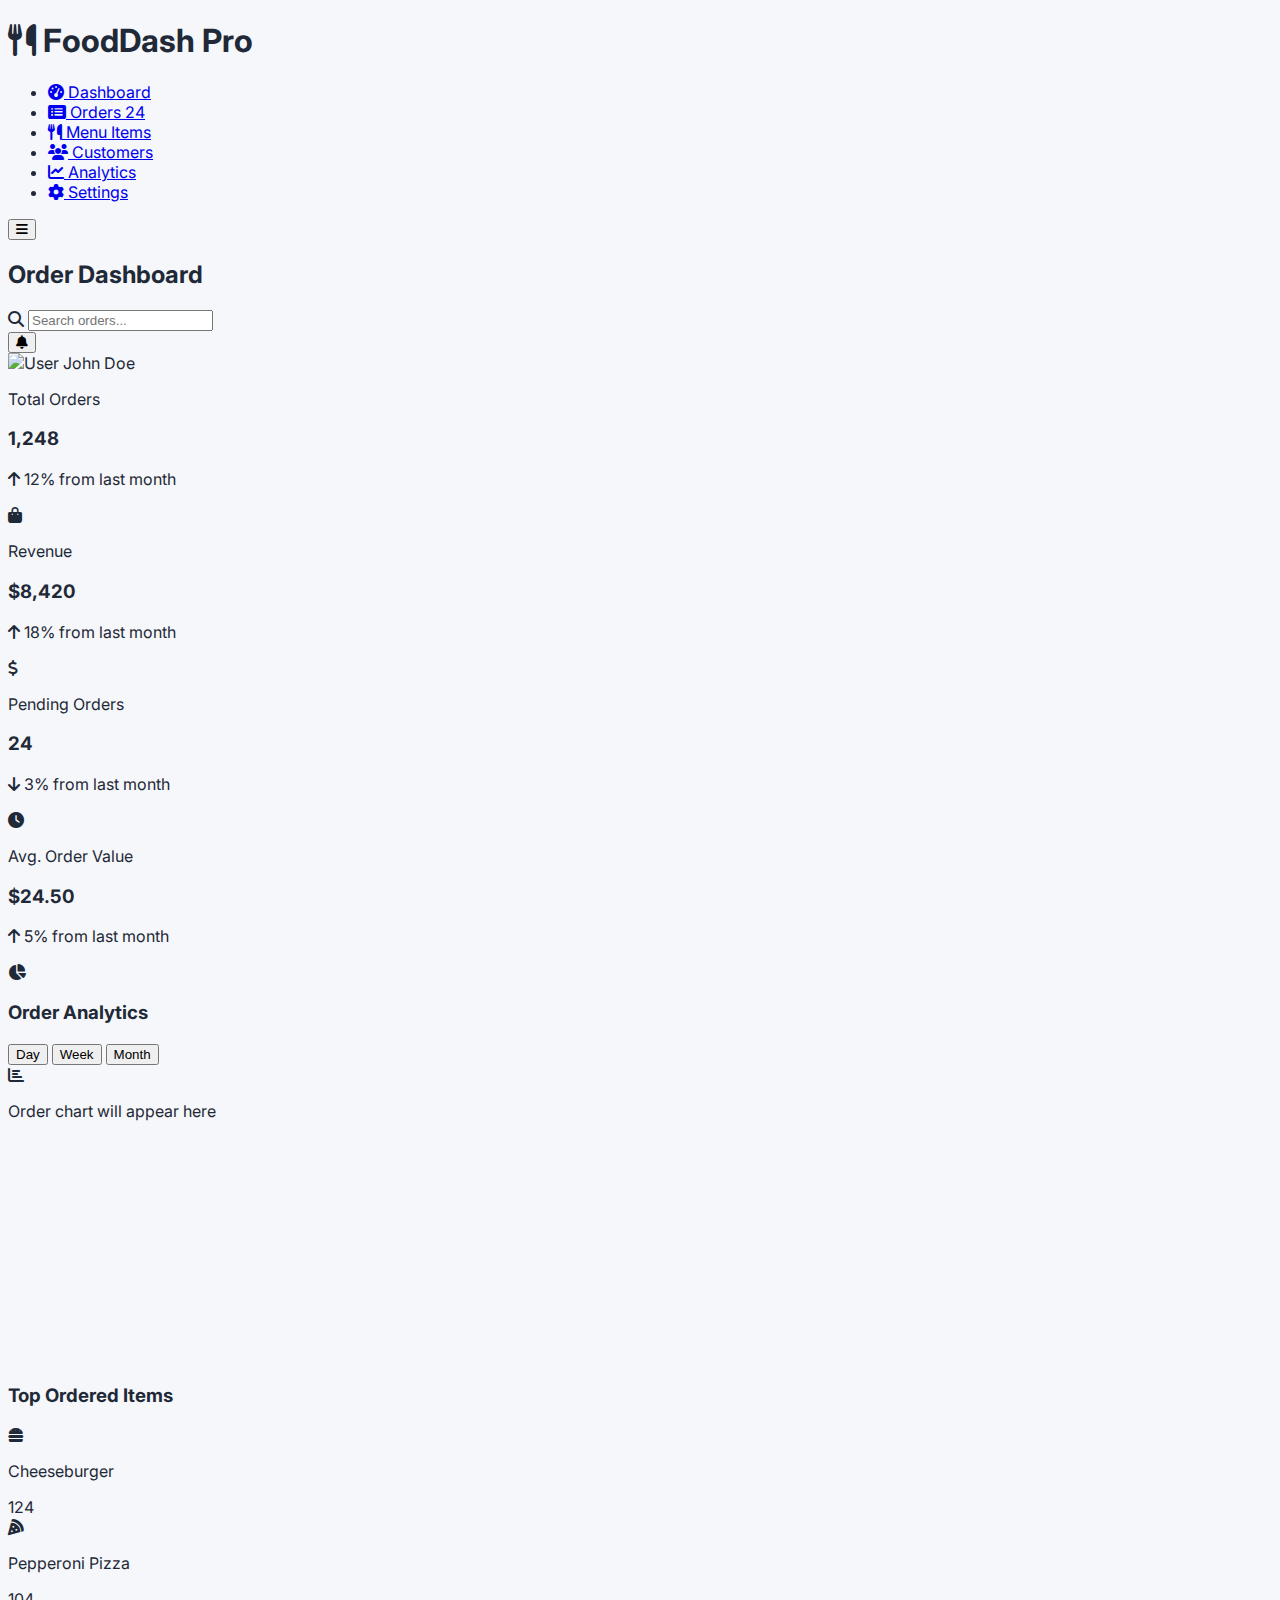
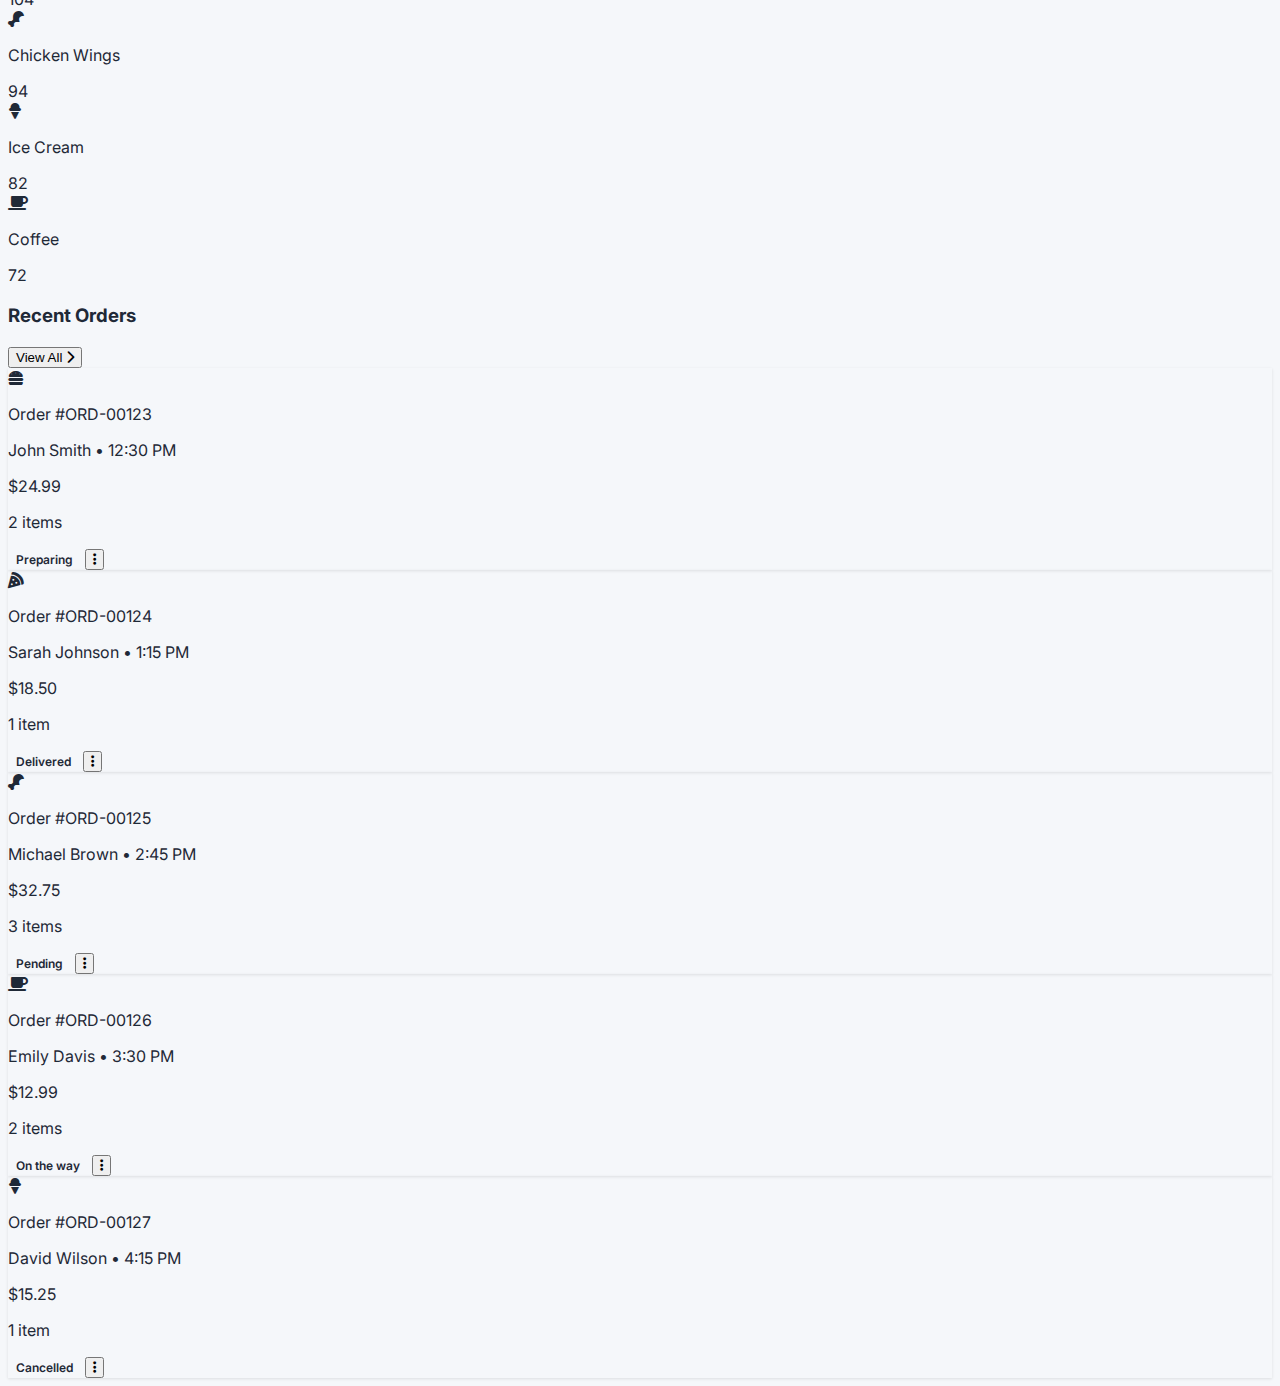
==== dashboard.html @ b8db297b "added my commit" ====
<!DOCTYPE html>
<html lang="en">
<head>
  <meta charset="UTF-8" />
  <meta name="viewport" content="width=device-width, initial-scale=1.0"/>
  <title>Food Order Dashboard</title>
  <script src="https://cdn.tailwindcss.com"></script>
  <link rel="stylesheet" href="https://cdnjs.cloudflare.com/ajax/libs/font-awesome/6.4.0/css/all.min.css">
  <script>
    tailwind.config = {
      theme: {
        extend: {
          colors: {
            dark: '#121212',
            primary: '#1f1f2e',
            secondary: '#1e1e2f',
            accent: '#4f46e5',
            success: '#10b981',
            warning: '#f59e0b',
            danger: '#ef4444',
            info: '#3b82f6'
          },
          fontFamily: {
            sans: ['Inter', 'sans-serif'],
          },
        }
      }
    }
  </script>
  <style>
    @import url('https://fonts.googleapis.com/css2?family=Inter:wght@300;400;500;600;700&display=swap');
    
    body {
      font-family: 'Inter', sans-serif;
      background-color: #f5f7fa;
      color: #1f2937;
    }
    
    .sidebar {
      transition: all 0.3s ease;
    }
    
    .order-card {
      transition: all 0.2s ease;
      box-shadow: 0 1px 3px rgba(0,0,0,0.1);
    }
    
    .order-card:hover {
      transform: translateY(-2px);
      box-shadow: 0 4px 6px rgba(0,0,0,0.1);
    }
    
    .status-badge {
      font-size: 0.75rem;
      font-weight: 600;
      padding: 0.25rem 0.5rem;
      border-radius: 0.25rem;
    }
    
    .chart-container {
      height: 300px;
    }
    
    .animate-pulse {
      animation: pulse 2s cubic-bezier(0.4, 0, 0.6, 1) infinite;
    }
    
    @keyframes pulse {
      0%, 100% {
        opacity: 1;
      }
      50% {
        opacity: 0.5;
      }
    }
    
    .skeleton {
      background-color: #e5e7eb;
      border-radius: 0.25rem;
    }
  </style>
</head>
<body class="bg-gray-50">
  <div class="flex h-screen overflow-hidden">
    <!-- Sidebar -->
    <div class="sidebar w-64 bg-white shadow-lg hidden md:block">
      <div class="p-4 border-b border-gray-200">
        <h1 class="text-xl font-bold text-gray-800 flex items-center">
          <i class="fas fa-utensils text-accent mr-2"></i>
          FoodDash Pro
        </h1>
      </div>
      <nav class="p-4">
        <ul class="space-y-2">
          <li>
            <a href="#" class="flex items-center p-2 text-gray-700 rounded-lg bg-gray-100">
              <i class="fas fa-tachometer-alt mr-3 text-accent"></i>
              <span>Dashboard</span>
            </a>
          </li>
          <li>
            <a href="#" class="flex items-center p-2 text-gray-700 rounded-lg hover:bg-gray-100">
              <i class="fas fa-list-alt mr-3 text-gray-500"></i>
              <span>Orders</span>
              <span class="ml-auto bg-accent text-white text-xs font-medium px-2 py-0.5 rounded-full">24</span>
            </a>
          </li>
          <li>
            <a href="#" class="flex items-center p-2 text-gray-700 rounded-lg hover:bg-gray-100">
              <i class="fas fa-utensils mr-3 text-gray-500"></i>
              <span>Menu Items</span>
            </a>
          </li>
          <li>
            <a href="#" class="flex items-center p-2 text-gray-700 rounded-lg hover:bg-gray-100">
              <i class="fas fa-users mr-3 text-gray-500"></i>
              <span>Customers</span>
            </a>
          </li>
          <li>
            <a href="#" class="flex items-center p-2 text-gray-700 rounded-lg hover:bg-gray-100">
              <i class="fas fa-chart-line mr-3 text-gray-500"></i>
              <span>Analytics</span>
            </a>
          </li>
          <li>
            <a href="#" class="flex items-center p-2 text-gray-700 rounded-lg hover:bg-gray-100">
              <i class="fas fa-cog mr-3 text-gray-500"></i>
              <span>Settings</span>
            </a>
          </li>
        </ul>
      </nav>
    </div>
    
    <!-- Main Content -->
    <div class="flex-1 overflow-auto">
      <!-- Top Navigation -->
      <header class="bg-white shadow-sm">
        <div class="px-4 py-3 flex items-center justify-between">
          <div class="flex items-center">
            <button class="md:hidden text-gray-500 mr-2">
              <i class="fas fa-bars text-xl"></i>
            </button>
            <h2 class="text-lg font-semibold text-gray-800">Order Dashboard</h2>
          </div>
          <div class="flex items-center space-x-4">
            <div class="relative">
              <i class="fas fa-search absolute left-3 top-1/2 transform -translate-y-1/2 text-gray-400"></i>
              <input type="text" placeholder="Search orders..." class="pl-10 pr-4 py-2 border border-gray-300 rounded-lg focus:outline-none focus:ring-2 focus:ring-accent focus:border-accent">
            </div>
            <button class="relative text-gray-500 hover:text-gray-700">
              <i class="fas fa-bell text-xl"></i>
              <span class="absolute top-0 right-0 h-2 w-2 rounded-full bg-danger"></span>
            </button>
            <div class="flex items-center">
              <img src="https://randomuser.me/api/portraits/men/32.jpg" alt="User" class="w-8 h-8 rounded-full mr-2">
              <span class="text-sm font-medium hidden md:inline">John Doe</span>
            </div>
          </div>
        </div>
      </header>
      
      <!-- Dashboard Content -->
      <main class="p-4 md:p-6">
        <!-- Stats Cards -->
        <div class="grid grid-cols-1 md:grid-cols-2 lg:grid-cols-4 gap-4 mb-6">
          <div class="bg-white rounded-lg shadow p-4">
            <div class="flex items-center justify-between">
              <div>
                <p class="text-sm font-medium text-gray-500">Total Orders</p>
                <h3 class="text-2xl font-bold mt-1">1,248</h3>
                <p class="text-xs text-success mt-1 flex items-center">
                  <i class="fas fa-arrow-up mr-1"></i>
                  <span>12% from last month</span>
                </p>
              </div>
              <div class="bg-accent bg-opacity-10 p-3 rounded-full">
                <i class="fas fa-shopping-bag text-accent text-xl"></i>
              </div>
            </div>
          </div>
          
          <div class="bg-white rounded-lg shadow p-4">
            <div class="flex items-center justify-between">
              <div>
                <p class="text-sm font-medium text-gray-500">Revenue</p>
                <h3 class="text-2xl font-bold mt-1">$8,420</h3>
                <p class="text-xs text-success mt-1 flex items-center">
                  <i class="fas fa-arrow-up mr-1"></i>
                  <span>18% from last month</span>
                </p>
              </div>
              <div class="bg-success bg-opacity-10 p-3 rounded-full">
                <i class="fas fa-dollar-sign text-success text-xl"></i>
              </div>
            </div>
          </div>
          
          <div class="bg-white rounded-lg shadow p-4">
            <div class="flex items-center justify-between">
              <div>
                <p class="text-sm font-medium text-gray-500">Pending Orders</p>
                <h3 class="text-2xl font-bold mt-1">24</h3>
                <p class="text-xs text-danger mt-1 flex items-center">
                  <i class="fas fa-arrow-down mr-1"></i>
                  <span>3% from last month</span>
                </p>
              </div>
              <div class="bg-warning bg-opacity-10 p-3 rounded-full">
                <i class="fas fa-clock text-warning text-xl"></i>
              </div>
            </div>
          </div>
          
          <div class="bg-white rounded-lg shadow p-4">
            <div class="flex items-center justify-between">
              <div>
                <p class="text-sm font-medium text-gray-500">Avg. Order Value</p>
                <h3 class="text-2xl font-bold mt-1">$24.50</h3>
                <p class="text-xs text-success mt-1 flex items-center">
                  <i class="fas fa-arrow-up mr-1"></i>
                  <span>5% from last month</span>
                </p>
              </div>
              <div class="bg-info bg-opacity-10 p-3 rounded-full">
                <i class="fas fa-chart-pie text-info text-xl"></i>
              </div>
            </div>
          </div>
        </div>
        
        <!-- Charts and Recent Orders -->
        <div class="grid grid-cols-1 lg:grid-cols-3 gap-6 mb-6">
          <!-- Order Chart -->
          <div class="lg:col-span-2 bg-white rounded-lg shadow p-4">
            <div class="flex items-center justify-between mb-4">
              <h3 class="text-lg font-semibold">Order Analytics</h3>
              <div class="flex space-x-2">
                <button class="px-3 py-1 text-xs bg-gray-100 rounded-md">Day</button>
                <button class="px-3 py-1 text-xs bg-accent text-white rounded-md">Week</button>
                <button class="px-3 py-1 text-xs bg-gray-100 rounded-md">Month</button>
              </div>
            </div>
            <div class="chart-container">
              <!-- Placeholder for chart -->
              <div class="w-full h-full flex items-center justify-center bg-gray-50 rounded-lg">
                <div class="text-center">
                  <i class="fas fa-chart-bar text-4xl text-gray-300 mb-2"></i>
                  <p class="text-gray-500">Order chart will appear here</p>
                </div>
              </div>
            </div>
          </div>
          
          <!-- Top Items -->
          <div class="bg-white rounded-lg shadow p-4">
            <h3 class="text-lg font-semibold mb-4">Top Ordered Items</h3>
            <div class="space-y-4">
              <div class="flex items-center">
                <div class="w-8 h-8 rounded-full bg-accent bg-opacity-10 flex items-center justify-center mr-3">
                  <i class="fas fa-hamburger text-accent"></i>
                </div>
                <div class="flex-1">
                  <p class="text-sm font-medium">Cheeseburger</p>
                  <div class="w-full bg-gray-200 rounded-full h-1.5 mt-1">
                    <div class="bg-accent h-1.5 rounded-full" style="width: 85%"></div>
                  </div>
                </div>
                <span class="text-sm font-medium ml-2">124</span>
              </div>
              
              <div class="flex items-center">
                <div class="w-8 h-8 rounded-full bg-success bg-opacity-10 flex items-center justify-center mr-3">
                  <i class="fas fa-pizza-slice text-success"></i>
                </div>
                <div class="flex-1">
                  <p class="text-sm font-medium">Pepperoni Pizza</p>
                  <div class="w-full bg-gray-200 rounded-full h-1.5 mt-1">
                    <div class="bg-success h-1.5 rounded-full" style="width: 72%"></div>
                  </div>
                </div>
                <span class="text-sm font-medium ml-2">104</span>
              </div>
              
              <div class="flex items-center">
                <div class="w-8 h-8 rounded-full bg-warning bg-opacity-10 flex items-center justify-center mr-3">
                  <i class="fas fa-drumstick-bite text-warning"></i>
                </div>
                <div class="flex-1">
                  <p class="text-sm font-medium">Chicken Wings</p>
                  <div class="w-full bg-gray-200 rounded-full h-1.5 mt-1">
                    <div class="bg-warning h-1.5 rounded-full" style="width: 65%"></div>
                  </div>
                </div>
                <span class="text-sm font-medium ml-2">94</span>
              </div>
              
              <div class="flex items-center">
                <div class="w-8 h-8 rounded-full bg-info bg-opacity-10 flex items-center justify-center mr-3">
                  <i class="fas fa-ice-cream text-info"></i>
                </div>
                <div class="flex-1">
                  <p class="text-sm font-medium">Ice Cream</p>
                  <div class="w-full bg-gray-200 rounded-full h-1.5 mt-1">
                    <div class="bg-info h-1.5 rounded-full" style="width: 58%"></div>
                  </div>
                </div>
                <span class="text-sm font-medium ml-2">82</span>
              </div>
              
              <div class="flex items-center">
                <div class="w-8 h-8 rounded-full bg-danger bg-opacity-10 flex items-center justify-center mr-3">
                  <i class="fas fa-coffee text-danger"></i>
                </div>
                <div class="flex-1">
                  <p class="text-sm font-medium">Coffee</p>
                  <div class="w-full bg-gray-200 rounded-full h-1.5 mt-1">
                    <div class="bg-danger h-1.5 rounded-full" style="width: 45%"></div>
                  </div>
                </div>
                <span class="text-sm font-medium ml-2">72</span>
              </div>
            </div>
          </div>
        </div>
        
        <!-- Recent Orders -->
        <div class="bg-white rounded-lg shadow overflow-hidden">
          <div class="px-6 py-4 border-b border-gray-200 flex items-center justify-between">
            <h3 class="text-lg font-semibold">Recent Orders</h3>
            <button class="text-sm text-accent font-medium flex items-center">
              <span>View All</span>
              <i class="fas fa-chevron-right ml-1 text-xs"></i>
            </button>
          </div>
          <div class="divide-y divide-gray-200">
            <!-- Order 1 -->
            <div class="p-4 hover:bg-gray-50 transition-colors duration-150 order-card">
              <div class="flex items-center justify-between">
                <div class="flex items-center">
                  <div class="w-10 h-10 rounded-full bg-accent bg-opacity-10 flex items-center justify-center mr-3">
                    <i class="fas fa-hamburger text-accent"></i>
                  </div>
                  <div>
                    <p class="font-medium">Order #ORD-00123</p>
                    <p class="text-sm text-gray-500">John Smith • 12:30 PM</p>
                  </div>
                </div>
                <div class="flex items-center space-x-4">
                  <div>
                    <p class="text-sm font-medium">$24.99</p>
                    <p class="text-xs text-gray-500">2 items</p>
                  </div>
                  <span class="status-badge bg-info text-white">Preparing</span>
                  <button class="text-gray-400 hover:text-gray-600">
                    <i class="fas fa-ellipsis-v"></i>
                  </button>
                </div>
              </div>
            </div>
            
            <!-- Order 2 -->
            <div class="p-4 hover:bg-gray-50 transition-colors duration-150 order-card">
              <div class="flex items-center justify-between">
                <div class="flex items-center">
                  <div class="w-10 h-10 rounded-full bg-success bg-opacity-10 flex items-center justify-center mr-3">
                    <i class="fas fa-pizza-slice text-success"></i>
                  </div>
                  <div>
                    <p class="font-medium">Order #ORD-00124</p>
                    <p class="text-sm text-gray-500">Sarah Johnson • 1:15 PM</p>
                  </div>
                </div>
                <div class="flex items-center space-x-4">
                  <div>
                    <p class="text-sm font-medium">$18.50</p>
                    <p class="text-xs text-gray-500">1 item</p>
                  </div>
                  <span class="status-badge bg-success text-white">Delivered</span>
                  <button class="text-gray-400 hover:text-gray-600">
                    <i class="fas fa-ellipsis-v"></i>
                  </button>
                </div>
              </div>
            </div>
            
            <!-- Order 3 -->
            <div class="p-4 hover:bg-gray-50 transition-colors duration-150 order-card">
              <div class="flex items-center justify-between">
                <div class="flex items-center">
                  <div class="w-10 h-10 rounded-full bg-warning bg-opacity-10 flex items-center justify-center mr-3">
                    <i class="fas fa-drumstick-bite text-warning"></i>
                  </div>
                  <div>
                    <p class="font-medium">Order #ORD-00125</p>
                    <p class="text-sm text-gray-500">Michael Brown • 2:45 PM</p>
                  </div>
                </div>
                <div class="flex items-center space-x-4">
                  <div>
                    <p class="text-sm font-medium">$32.75</p>
                    <p class="text-xs text-gray-500">3 items</p>
                  </div>
                  <span class="status-badge bg-warning text-white">Pending</span>
                  <button class="text-gray-400 hover:text-gray-600">
                    <i class="fas fa-ellipsis-v"></i>
                  </button>
                </div>
              </div>
            </div>
            
            <!-- Order 4 -->
            <div class="p-4 hover:bg-gray-50 transition-colors duration-150 order-card">
              <div class="flex items-center justify-between">
                <div class="flex items-center">
                  <div class="w-10 h-10 rounded-full bg-danger bg-opacity-10 flex items-center justify-center mr-3">
                    <i class="fas fa-coffee text-danger"></i>
                  </div>
                  <div>
                    <p class="font-medium">Order #ORD-00126</p>
                    <p class="text-sm text-gray-500">Emily Davis • 3:30 PM</p>
                  </div>
                </div>
                <div class="flex items-center space-x-4">
                  <div>
                    <p class="text-sm font-medium">$12.99</p>
                    <p class="text-xs text-gray-500">2 items</p>
                  </div>
                  <span class="status-badge bg-accent text-white">On the way</span>
                  <button class="text-gray-400 hover:text-gray-600">
                    <i class="fas fa-ellipsis-v"></i>
                  </button>
                </div>
              </div>
            </div>
            
            <!-- Order 5 -->
            <div class="p-4 hover:bg-gray-50 transition-colors duration-150 order-card">
              <div class="flex items-center justify-between">
                <div class="flex items-center">
                  <div class="w-10 h-10 rounded-full bg-info bg-opacity-10 flex items-center justify-center mr-3">
                    <i class="fas fa-ice-cream text-info"></i>
                  </div>
                  <div>
                    <p class="font-medium">Order #ORD-00127</p>
                    <p class="text-sm text-gray-500">David Wilson • 4:15 PM</p>
                  </div>
                </div>
                <div class="flex items-center space-x-4">
                  <div>
                    <p class="text-sm font-medium">$15.25</p>
                    <p class="text-xs text-gray-500">1 item</p>
                  </div>
                  <span class="status-badge bg-gray-500 text-white">Cancelled</span>
                  <button class="text-gray-400 hover:text-gray-600">
                    <i class="fas fa-ellipsis-v"></i>
                  </button>
                </div>
              </div>
            </div>
          </div>
        </div>
      </main>
    </div>
  </div>
  
  <script>
    // Simple animation for order cards when page loads
    document.addEventListener('DOMContentLoaded', () => {
      const orderCards = document.querySelectorAll('.order-card');
      
      orderCards.forEach((card, index) => {
        setTimeout(() => {
          card.style.opacity = '1';
          card.style.transform = 'translateY(0)';
        }, index * 100);
      });
    });
  </script>
</body>
</html>
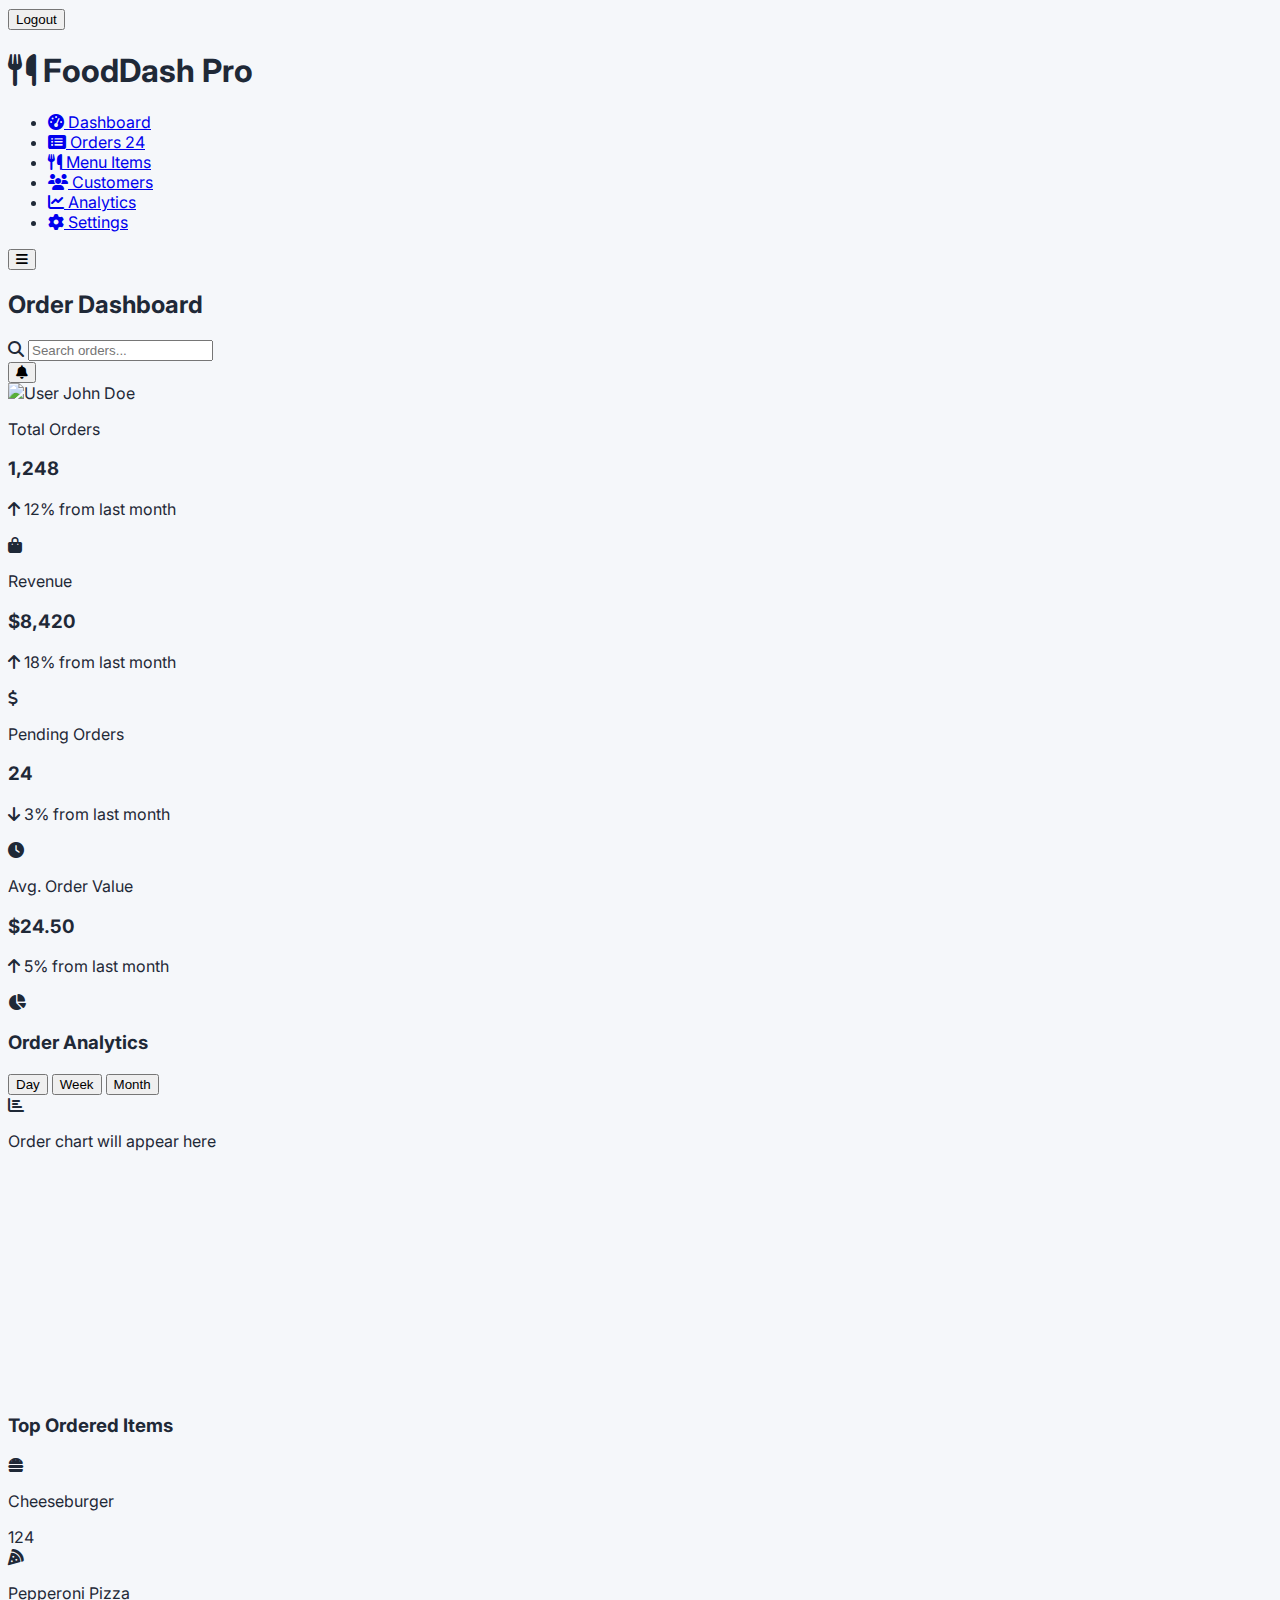
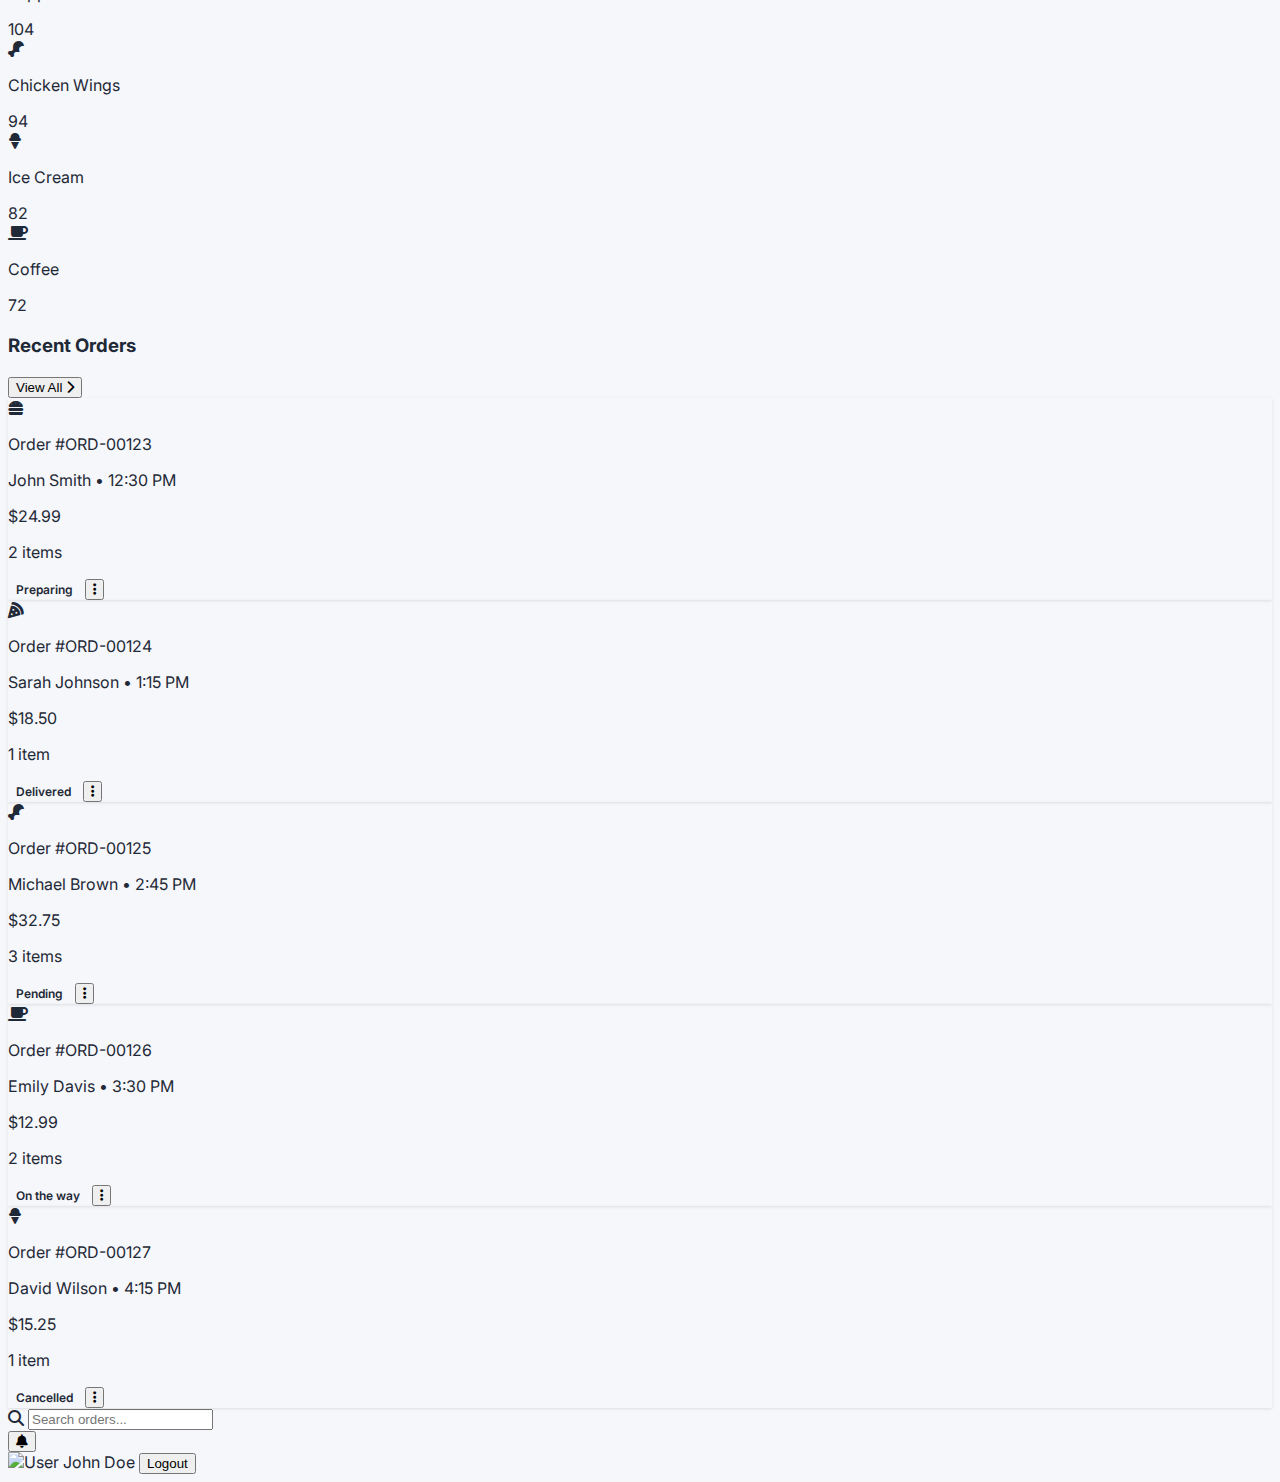
==== commit e80879ba: "final commit/add" ====
--- a/dashboard.html
+++ b/dashboard.html
@@ -1,6 +1,13 @@
 <!DOCTYPE html>
 <html lang="en">
 <head>
+
+
+  <button id="logoutButton" class="px-4 py-2 text-sm bg-danger text-white rounded-md">
+    Logout
+  </button>
+
+  
   <meta charset="UTF-8" />
   <meta name="viewport" content="width=device-width, initial-scale=1.0"/>
   <title>Food Order Dashboard</title>
@@ -465,6 +472,29 @@
     </div>
   </div>
   
+
+
+  <div class="flex items-center space-x-4">
+    <div class="relative">
+      <i class="fas fa-search absolute left-3 top-1/2 transform -translate-y-1/2 text-gray-400"></i>
+      <input type="text" placeholder="Search orders..." class="pl-10 pr-4 py-2 border border-gray-300 rounded-lg focus:outline-none focus:ring-2 focus:ring-accent focus:border-accent">
+    </div>
+    <button class="relative text-gray-500 hover:text-gray-700">
+      <i class="fas fa-bell text-xl"></i>
+      <span class="absolute top-0 right-0 h-2 w-2 rounded-full bg-danger"></span>
+    </button>
+    <div class="flex items-center">
+      <img src="https://randomuser.me/api/portraits/men/32.jpg" alt="User" class="w-8 h-8 rounded-full mr-2">
+      <span class="text-sm font-medium hidden md:inline">John Doe</span>
+      <!-- Add Logout Button -->
+      <button id="logoutButton" class="px-4 py-2 text-sm bg-danger text-white rounded-md">
+        Logout
+      </button>
+    </div>
+  </div>
+  
+
+
   <script>
     // Simple animation for order cards when page loads
     document.addEventListener('DOMContentLoaded', () => {
@@ -478,5 +508,21 @@
       });
     });
   </script>
+
+
+  <script>
+    document.getElementById('logoutButton').addEventListener('click', function() {
+      // Clear any session storage or cookies here, for example:
+      sessionStorage.clear(); // Clear session storage
+      // If you are using cookies, you can clear them here as well.
+  
+      // Redirect to the login page
+      window.location.href = 'login.html'; // Adjust the path to your login page
+    });
+  </script>
+  
+
+
+
 </body>
-</html>+</html>
